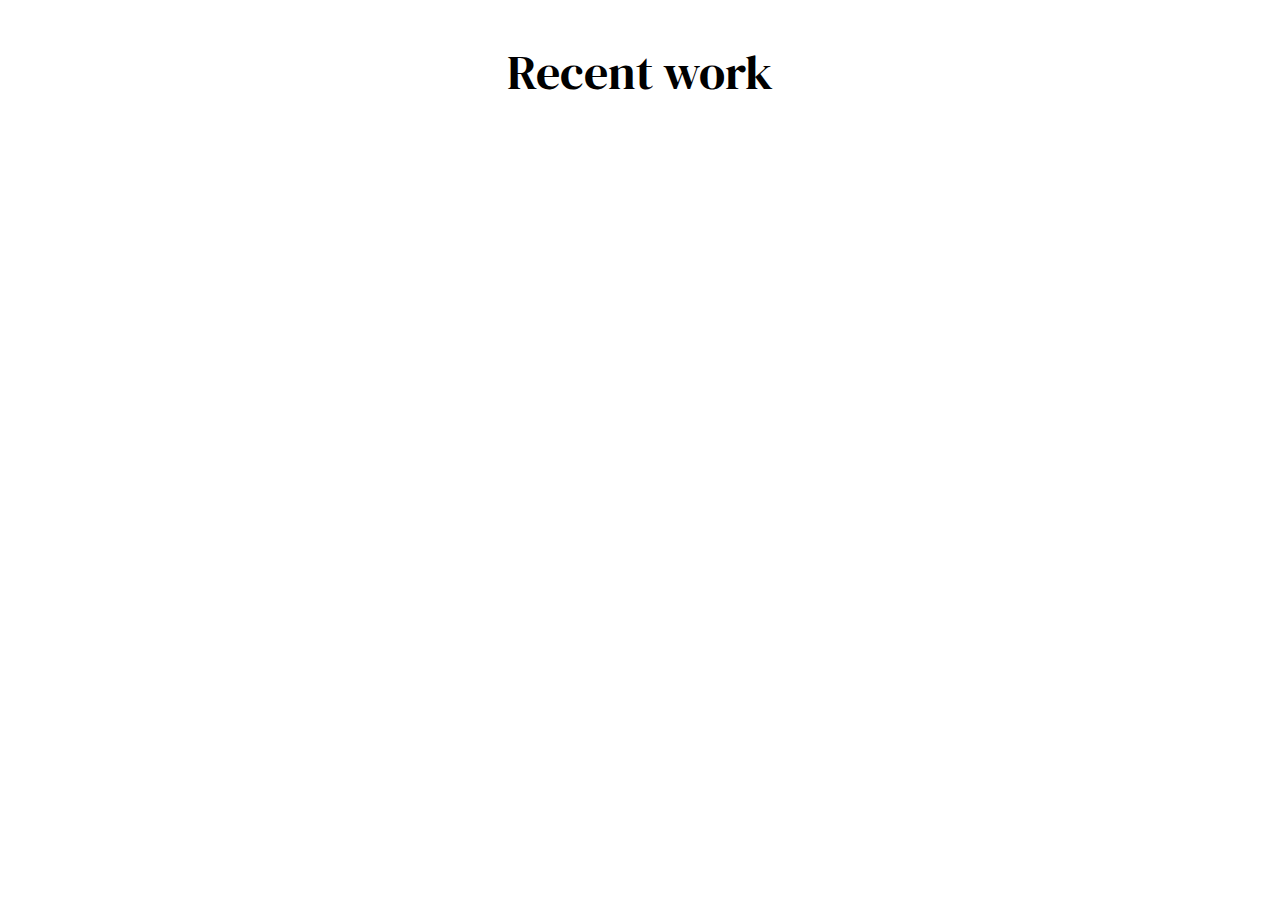
==== index.html @ 565a92c4 "update to navigation" ====
<!DOCTYPE html>
<html lang="en">
    <head>
        <meta charset="UTF-8" />
        <meta http-equiv="X-UA-Compatible" content="IE=edge" />
        <meta name="viewport" content="width=device-width, initial-scale=1.0" />
        <!-- CDN -->
        <link rel="preconnect" href="https://fonts.googleapis.com">
        <link rel="preconnect" href="https://fonts.gstatic.com" crossorigin>
        <link href="https://fonts.googleapis.com/css2?family=DM+Serif+Display&family=Inter:wght@400;600&family=Lora:ital,wght@0,400;0,500;1,400&display=swap" rel="stylesheet">
        <!-- Components -->
        <script src="global/js/scripts-home.js" type="module"></script>
        <!-- Styles -->
        <link href="global/styles/global.css" rel="stylesheet">   
        <title>
            Martin Duggan // Product Designer // Portfolio 2022
        </title>
    </head>
    <body>
        <folio-header></folio-header>
        <main class="folio-home">
            <home-intro class="flex-row flex-row--center"></home-intro>
            <section class="folio-home--recent-work">
                <h2 id="recent-work" 
                    class="folio-home--subtitle mt3">
                        Recent work
                </h2>
                <ul class="folio-home--projects">
                    <li>
                        <home-dcl></home-dcl>
                    </li>
                    <li>
                        <home-webstore></home-webstore>
                    </li>
                    <li>
                        <home-flexlabel></home-flexlabel>
                    </li>
                    <li>
                        <home-dropship></home-dropship>
                    </li>
                    <li>
                        <home-dsm></home-dsm>
                    </li>
                </ul>
            </section>
        </main>
        <folio-footer></folio-footer>
    </body>
</html>
---- global/styles/global.css ----
:root {
  --text-sans: "Inter", sans-serif;
  --text-serif: "Lora", serif;
  --display-serif: "DM Serif Display", serif;
  --text-sans-bold: 600;
  --text-serif-reg: 400;
  --text-serif-med: 500;
  --folio-primary: #B5F100;
  --folio-turq: #20d3c1;
  --folio-turq-light: #00ffe5;
  --folio-turq-rgba: rgba(32, 211, 193, 1);
  --folio-blue: #456bb9;
  --folio-navy: #11214e;
  --color-dcl: #B5F100;
  --color-dcl-accent: #adff8a;
  --color-flexlabel: #20d3c1;
  --color-flexlabel-accent: #00ffe5;
  --color-webstore: #45bee6;
  --color-webstore-accent: #00e2ff;
  --color-dropship: #ffc500;
  --color-dropship-accent: #ffe300;
  --color-dsm: #2a3e5a;
  --color-dsm-accent: #8617e3;
  --color-dsm-text: #ffd3d3;
  --folio-grey__dark01: #000;
  --folio-grey__dark02: #333;
  --folio-grey__dark03: #555;
  --folio-grey__dark04: #777;
  --folio-grey__light01: #999;
  --folio-grey__light02: #BCBCBC;
  --folio-grey__light03: #D4D4D4;
  --folio-grey__light04: #E8E8E8;
  --folio-grey__light05: #F3F3F3;
  --folio-grey__light06: #F6F6F6;
  --folio-tint01: #C4D2CF;
  --folio-tint02: #f3fffe;
  --gradient-resume: linear-gradient(65deg, rgba(232,232,232,1) 42%, rgba(181,241,0,1) 100%);
  --width-minor: 30rem;
  --width-reading: 40rem;
  --width-projects: 60rem;
  --width-resume: 80rem;
  --space0: 0rem;
  --space025: .25rem;
  --space05: .5rem;
  --space075: .75rem;
  --space1: 1rem;
  --space125: 1.25rem;
  --space15: 1.5rem;
  --space175: 1.75rem;
  --space2: 2rem;
  --space225: 2.25rem;
  --space25: 2.5rem;
  --space275: 2.75rem;
  --space3: 3rem;
  --space325: 3.25rem;
  --space35: 3.5rem;
  --space375: 3.75rem;
  --space4: 4rem;
  --space5: 5rem;
  --space6: 6rem;
  --space7: 7rem;
  --space8: 8rem;
  --radius-small: .5rem;
  --radius-mid: 2rem;
  --radius-large: 4rem;
  --transition01: all .3s ease-out;
}

.width-minor {
  max-width: var(--width-minor);
  width: 100%;
}

.width-reading {
  max-width: var(--width-reading);
  width: 100%;
}

.width-projects {
  max-width: var(--width-projects);
  width: 100%;
}

.width-full {
  width: 100%;
}

.size1 {
  font-size: 1rem;
}

.style__normal {
  font-style: normal;
}

.style__bold {
  font-style: bold;
}

.border-light {
  border: 1px solid var(--folio-grey__light06);
}

.flex-row {
  display: flex;
  flex-direction: row;
}

.flex-row--center {
  justify-content: center;
}

.flex-col--center {
  display: flex;
  flex-direction: column;
  align-items: center;
}

.grid {
  display: grid;
}

.grid-cols-1 {
  grid-template-columns: repeat(1, minmax(0, 1fr));
}

.grid-cols-2 {
  grid-template-columns: repeat(2, minmax(0, 1fr));
}

.grid-cols-3 {
  grid-template-columns: repeat(3, minmax(0, 1fr));
}

.grid-cols-4 {
  grid-template-columns: repeat(4, minmax(0, 1fr));
}

.grid-cols-5 {
  grid-template-columns: repeat(5, minmax(0, 1fr));
}

.col-span-1 {
  grid-column: span 1;
}

.col-span-2 {
  grid-column: span 2;
}

.col-span-3 {
  grid-column: span 3;
}

.col-span-4 {
  grid-column: span 4;
}

.col-span-5 {
  grid-column: span 5;
}

.justify-self-auto {
  justify-self: auto;
}

.justify-self-start {
  justify-self: start;
}

.justify-self-end {
  justify-self: end;
}

.justify-self-center {
  justify-self: center;
}

.justify-self-stretch {
  justify-self: stretch;
}

.border-r01 {
  border-radius: var(--radius-small);
}

.lock-scroll {
  overflow: hidden;
}

.no-wrap {
  white-space: nowrap;
}

[aria-hidden=true] {
  display: none;
}

.screen-reader-only {
  clip: rect(1px, 1px, 1px, 1px);
  clip-path: inset(50%);
  height: 1px;
  width: 1px;
  margin: -1px;
  overflow: hidden;
  padding: 0;
  position: absolute;
}

*, *:after, *:before {
  box-sizing: border-box;
}

html {
  -webkit-font-smoothing: antialiased;
  -moz-osx-font-smoothing: grayscale;
}

body {
  padding: 0;
  margin: 0;
}

ul {
  list-style: none;
  padding: 0;
  margin: 0;
}

strong {
  font-weight: 600;
}

figure {
  margin: 0;
}

img {
  width: 100%;
  display: block;
}

iframe {
  border-style: none;
}

button {
  display: flex;
  flex-direction: row;
  justify-content: center;
  align-items: center;
  transition: var(--transition01);
  background-color: transparent;
  border-style: none;
}
button:hover {
  cursor: pointer;
}

/* Track */
/* Handle */
/* Handle on hover */
/*
    ==== selected:
    font-family: 'DM Serif Display', serif; - 1 weight
    font-family: 'Inter', sans-serif; - 400 / 600
    font-family: 'Lora', serif; - ital / 400 / 500  
    ==== explored:
    font-family: 'Arbutus Slab', serif;
    font-family: 'Bree Serif', serif;
    font-family: 'Comfortaa', cursive;
    font-family: 'Commissioner', sans-serif;
    font-family: 'Sarabun', sans-serif;
    font-family: 'Source Serif Pro', serif;
    ==== sizes
    4rem = 64dp
    2rem = 32dp
    1.5rem = 20dp
    1rem = 16dp
    .875rem = 14dp
    .75rem = 12dp
*/
.h1, .home-card--title, .folio-home--subtitle {
  font-family: var(--display-serif);
  font-weight: 400;
  font-size: 4rem;
  line-height: 1.1;
  margin: 0;
}

.h2, .home-card--subtitle {
  font-family: var(--text-sans);
  font-weight: 700;
  font-size: 2rem;
  line-height: 1.3;
}

.h3 {
  font-family: var(--text-sans);
  font-weight: 700;
  font-size: 1.5rem;
  line-height: 1.3;
}

.folio-link {
  color: var(--folio-grey__dark01);
  display: inline-block;
  text-decoration: none;
  position: relative;
}
.folio-link:before {
  position: absolute;
  bottom: -0.1rem;
  left: 0;
  width: 100%;
  height: 1px;
  background-color: var(--folio-grey__light03);
  transition: var(--transition01);
  content: "";
}
.folio-link:hover:before {
  background-color: var(--folio-turq);
}

.folio-link--effect {
  display: inline-block;
  position: relative;
  color: var(--folio-grey__dark01);
  text-decoration: none;
}
.folio-link--effect:before {
  position: absolute;
  left: 0;
  bottom: -0.4rem;
  width: 100%;
  height: 100%;
  background-color: var(--folio-turq);
  transform-origin: bottom;
  transform: scaleY(0.1);
  transition: var(--transition01);
  opacity: 0.5;
  content: "";
}
.folio-link--effect:hover:before {
  opacity: 0.2;
  transform: scaleY(1.5);
}

.folio-caption {
  font-family: var(--text-serif);
  font-size: 0.875rem;
  text-align: center;
}
.folio-caption a {
  color: var(--folio-grey__dark01);
  transition: var(--transition01);
}
.folio-caption a:hover {
  color: var(--folio-turq);
}

.folio-pullquote {
  font-family: var(--text-serif);
  font-style: italic;
  font-size: 1.2rem;
  background-color: var(--folio-tint02);
  padding: 2rem;
  border-left: 1px solid var(--folio-turq);
}
.folio-pullquote__inner {
  margin: 0;
}

@media screen and (max-width: 480px) {
  .h1, .home-card--title, .folio-home--subtitle {
    font-size: 3rem;
  }
}
@media screen and (max-width: 380px) {
  .h2, .home-card--subtitle {
    font-size: 1.5rem;
  }
}
.mt0 {
  margin-top: 0;
}

.mt025 {
  margin-top: var(--space025) !important;
}

.mt05 {
  margin-top: var(--space05) !important;
}

.mt075 {
  margin-top: var(--space075) !important;
}

.mt1 {
  margin-top: var(--space1) !important;
}

.mt125 {
  margin-top: var(--space125) !important;
}

.mt15 {
  margin-top: var(--space15) !important;
}

.mt175 {
  margin-top: var(--space175) !important;
}

.mt2 {
  margin-top: var(--space2) !important;
}

.mt3 {
  margin-top: var(--space3) !important;
}

.mt4 {
  margin-top: var(--space4) !important;
}

.mt5 {
  margin-top: var(--space5) !important;
}

.mt6 {
  margin-top: var(--space6) !important;
}

.mt7 {
  margin-top: var(--space7) !important;
}

.mt8 {
  margin-top: var(--space8) !important;
}

.mb0 {
  margin-bottom: var(--space0) !important;
}

.mb025 {
  margin-bottom: var(--space025) !important;
}

.mb05 {
  margin-bottom: var(--space05) !important;
}

.mb075 {
  margin-bottom: var(--space075) !important;
}

.mb1 {
  margin-bottom: var(--space1) !important;
}

.mb125 {
  margin-bottom: var(--space125) !important;
}

.mb15 {
  margin-bottom: var(--space15) !important;
}

.mb175 {
  margin-bottom: var(--space175) !important;
}

.mb2 {
  margin-bottom: var(--space2) !important;
}

.mb3 {
  margin-bottom: var(--space3) !important;
}

.mb4 {
  margin-bottom: var(--space4) !important;
}

.mb5 {
  margin-bottom: var(--space5) !important;
}

.mb6 {
  margin-bottom: var(--space6) !important;
}

.mb7 {
  margin-bottom: var(--space7) !important;
}

.mb8 {
  margin-bottom: var(--space8) !important;
}

.mr025 {
  margin-right: var(--space025);
}

.mr05 {
  margin-right: var(--space05);
}

.mr075 {
  margin-right: var(--space075);
}

.mr1 {
  margin-right: var(--space1);
}

.mr125 {
  margin-right: var(--space125);
}

.mr15 {
  margin-right: var(--space15);
}

.mr175 {
  margin-right: var(--space175);
}

.mr2 {
  margin-right: var(--space2);
}

.mr3 {
  margin-right: var(--space3);
}

.mr4 {
  margin-right: var(--space4);
}

.mr5 {
  margin-right: var(--space5);
}

.mr6 {
  margin-right: var(--space6);
}

.mr7 {
  margin-right: var(--space7);
}

.mr8 {
  margin-right: var(--space8);
}

.p05 {
  padding: var(--space05);
}

.p1 {
  padding: var(--space1);
}

.p15 {
  padding: var(--space15);
}

.p2 {
  padding: var(--space2);
}

.color-primary__text {
  color: var(--folio-primary);
}

.color-turq__text {
  color: var(--folio-turq);
}

.color-turq-light__text {
  color: var(--folio-turq-light);
}

.color-grey__dark01 {
  color: var(--folio-grey__dark01);
}

.color-grey__dark02 {
  color: var(--folio-grey__dark02);
}

.color-grey__dark03 {
  color: var(--folio-grey__dark03);
}

.color-grey__dark04 {
  color: var(--folio-grey__dark04);
}

.color-grey__light01 {
  color: var(--folio-grey__light01);
}

.color-grey__light02 {
  color: var(--folio-grey__light02);
}

.color-grey__light03 {
  color: var(--folio-grey__light03);
}

.color-grey__light04 {
  color: var(--folio-grey__light04);
}

.color-grey__light05 {
  color: var(--folio-grey__light05);
}

.color-grey__light06 {
  color: var(--folio-grey__light06);
}

.back-tint01 {
  background-color: var(--folio-tint01);
}

.back-grey__light01 {
  background-color: var(--folio-grey__light01);
}

.back-grey__light02 {
  background-color: var(--folio-grey__light02);
}

.back-grey__light03 {
  background-color: var(--folio-grey__light03);
}

.back-grey__light04 {
  background-color: var(--folio-grey__light04);
}

.back-grey__light05 {
  background-color: var(--folio-grey__light05);
}

.back-grey__light06 {
  background-color: var(--folio-grey__light06);
}

.folio-header, .folio-footer {
  font-family: var(--text-sans);
  padding: 1rem 8rem;
}

.folio-header--link {
  width: 10rem;
  height: 4rem;
}
.folio-header--link:hover .md-logotype {
  fill: var(--folio-turq-light);
}

.md-logotype {
  fill: var(--folio-turq);
  transition: var(--transition01);
}

.folio-footer {
  padding: 1rem;
  position: relative;
}

.folio-nav {
  display: flex;
  flex-direction: row;
  justify-content: center;
  align-items: center;
  width: 100%;
}
.folio-nav__list {
  display: flex;
  flex-direction: row;
  list-style: none;
  padding: 0;
  margin: 0;
}
.folio-nav__item {
  margin: 0 0.75rem;
}
.folio-nav__item .has-icon {
  padding-right: 1.25rem;
}
.folio-nav__icon {
  fill: var(--folio-grey__light01);
  height: 1rem;
  width: 1rem;
  margin-left: 0.25rem;
  position: absolute;
  right: 0;
  top: center;
}

.folio-nav__link {
  color: var(--folio-grey__dark01);
  font-size: 0.875rem;
  font-weight: var(--text-sans-bold);
  text-transform: uppercase;
  text-decoration: none;
  letter-spacing: 0.05rem;
  line-height: 1;
  padding: 0.5rem 0;
  display: flex;
  flex-direction: row;
  align-items: center;
  position: relative;
}
.folio-nav__link:before {
  position: absolute;
  bottom: 0;
  left: 0;
  width: 100%;
  height: 0.25rem;
  background-color: var(--folio-turq);
  transform: scaleX(0);
  transform-origin: left;
  transition: var(--transition01);
  content: "";
}
.folio-nav__link:hover:before {
  transform: scaleX(1);
}

.folio-sm--item {
  display: flex;
  flex-direction: column;
  align-items: center;
  justify-content: center;
}
.folio-sm--links {
  display: flex;
  flex-direction: row;
}
.folio-sm--link {
  display: flex;
  margin-left: 1.5rem;
}
.folio-sm--link_icon {
  display: flex;
  height: 1.5rem;
  width: 1.5rem;
  fill: var(--folio-grey__light02);
  transition: var(--transition01);
}
.folio-sm--link_icon:hover {
  fill: var(--folio-turq);
}

.folio-nav--button {
  display: none;
  width: 4rem;
  height: 4rem;
}

.folio-nav--bars {
  cursor: pointer;
  -webkit-tap-highlight-color: transparent;
  transition: transform 400ms;
  -moz-user-select: none;
  -webkit-user-select: none;
  -ms-user-select: none;
  user-select: none;
}
.folio-nav--bars .line {
  fill: none;
  transition: stroke-dasharray 400ms, stroke-dashoffset 400ms;
  stroke: var(--folio-turq);
  stroke-width: 5.5;
  stroke-linecap: round;
}
.folio-nav--bars .top {
  stroke-dasharray: 40 139;
}
.folio-nav--bars .bottom {
  stroke-dasharray: 40 180;
}
.folio-nav--bars.active .top {
  stroke-dashoffset: -98px;
}
.folio-nav--bars.active .bottom {
  stroke-dashoffset: -138px;
}
.folio-nav--bars.active {
  transform: rotate(45deg);
}

.btn-scroll {
  display: flex;
  flex-direction: row;
  align-items: center;
  font-size: 0.875rem;
  font-weight: var(--text-sans-bold);
  text-decoration: none;
  color: --folio-grey__dark01;
  transition: var(--transition01);
}
.btn-scroll--icon {
  height: 1.25rem;
  margin-left: 0.5rem;
  transition: var(--transition01);
}
.btn-scroll:hover {
  color: var(--folio-turq);
}
.btn-scroll:hover .btn-scroll--icon {
  fill: var(--folio-turq);
}

@media screen and (max-width: 1080px) {
  .folio-header, .folio-footer {
    padding-left: 4rem;
    padding-right: 4rem;
  }
}
@media screen and (max-width: 780px) {
  .folio-header, .folio-footer {
    justify-content: space-between;
  }

  .folio-nav,
.folio-sm--links {
    display: none;
  }

  .folio-nav--button {
    display: flex;
  }

  .btn-scroll {
    width: 100%;
    justify-content: center;
  }
}
@media screen and (max-width: 660px) {
  .folio-header, .folio-footer {
    padding-left: 2rem;
    padding-right: 2rem;
  }
}
@media screen and (max-width: 520px) {
  .folio-header--link {
    width: 6rem;
    height: 3rem;
  }

  .folio-nav--button {
    height: 3rem;
  }
}
header-video {
  width: 100%;
}

.header-video {
  display: flex;
  justify-content: center;
  align-items: center;
  width: 100%;
  height: 20rem;
  overflow: hidden;
  padding: 0;
  margin: 0;
  background-color: var(--folio-turq);
}

.header-video__content {
  width: 100%;
  margin: -10rem 0;
  opacity: 0.4;
}

.folio-content {
  display: flex;
  flex-direction: column;
  align-items: center;
}

.folio-project__tag, .h3-content_section {
  font-family: var(--text-sans);
  font-size: 0.875rem;
  font-weight: 600;
  text-transform: uppercase;
  letter-spacing: 0.1rem;
  display: flex;
  justify-content: flex-start;
}

.folio-content__text {
  width: 100%;
  max-width: var(--width-reading);
  font-family: var(--text-sans);
  font-weight: 400;
  font-size: 1rem;
  line-height: 1.5;
}

.folio-content__figma {
  width: var(--width-projects);
}
.folio-content__figma iframe {
  width: 100%;
  height: 30rem;
  background-color: var(--color-grey__light05);
  border-radius: 0.5rem;
}

.h3-content_section {
  position: relative;
}
.h3-content_section:before {
  position: absolute;
  top: 0.5rem;
  left: -2.5rem;
  width: 2rem;
  height: 0.3rem;
  background-color: var(--folio-primary);
  content: "";
}

.folio-grid {
  width: var(--width-projects);
  display: grid;
  grid-template-rows: auto;
  gap: 1rem;
}
.folio-grid--2col {
  grid-template-columns: 1fr 1fr;
}
.folio-grid--3col {
  grid-template-columns: 1fr 1fr 1fr;
}
.folio-grid span {
  border-radius: var(--radius-small);
  overflow: hidden;
}

.btn-primary, .btn-primary--link {
  font-family: var(--text-sans);
  font-size: 0.875rem;
  font-weight: 600;
  border: 1px solid var(--folio-grey__light04);
  border-radius: var(--radius-small);
  padding: 1rem;
}
.btn-primary .icon-figma, .btn-primary--link .icon-figma {
  height: 1.5rem;
  width: 1.5rem;
  margin-right: 0.5rem;
}
.btn-primary:hover, .btn-primary--link:hover {
  border-color: var(--folio-turq);
  background-color: var(--folio-tint02);
}
.btn-primary--group {
  display: grid;
  grid-template-columns: 1fr 1fr;
  gap: 1rem;
}
.btn-primary .icon-external, .btn-primary--link .icon-external {
  height: 1rem;
  width: 2rem;
  padding-left: 1rem;
}

.btn-primary--link {
  color: var(--folio-grey__dark01);
  display: flex;
  flex-direction: row;
  justify-content: center;
  align-items: center;
  transition: var(--transition01);
  text-decoration: none;
}

.folio-mobile__device {
  display: flex;
  width: 20rem;
  height: 40rem;
  overflow: hidden;
  padding: 2rem;
  border-radius: 2rem;
  background-color: var(--folio-grey__light06);
  box-shadow: 0px 0px 8px 0px rgba(0, 0, 0, 0.16);
}
.folio-mobile__device span {
  display: block;
  width: 100%;
  height: 100%;
  overflow-y: scroll;
  cursor: url("https://folio22.s3.amazonaws.com/folio-cursor-scroll.png"), move;
}

.dcl-brands {
  display: grid;
  grid-template-columns: repeat(3, 33%);
  gap: 1rem;
}
.dcl-brands span {
  display: flex;
  flex-direction: column;
  align-items: center;
  justify-content: center;
  padding: 1rem;
  border: 1px solid var(--folio-grey__light05);
}
.dcl-brands .brand-amazon {
  height: 2rem;
  width: 6rem;
}
.dcl-brands .brand-instagram {
  height: 3rem;
  width: 4rem;
}
.dcl-brands .brand-facebook {
  height: 3rem;
  width: 4rem;
}
.dcl-brands .brand-tiktok {
  height: 3rem;
  width: 4rem;
}
.dcl-brands .brand-youtube {
  height: 3rem;
  width: 4rem;
}
.dcl-brands .brand-ebay {
  height: 2rem;
  width: 6rem;
}

.webstore-stats {
  display: grid;
  grid-template-columns: 1fr 1fr;
  grid-gap: 1rem;
}

.webstore-stats-item {
  display: flex;
  flex-direction: row;
  justify-content: space-between;
  align-items: center;
  border-radius: 1rem;
  padding: 2rem;
}
.webstore-stats-item .text, .webstore-stats-item .text-half {
  width: 65%;
  font-family: var(--text-sans);
  font-size: 1.5rem;
  font-weight: var(--text-sans-bold);
  color: #fff;
  line-height: 1.2;
}
.webstore-stats-item .icon, .webstore-stats-item .icon-half {
  width: 30%;
  padding-left: 5%;
  fill: #fff;
  font-family: var(--display-serif);
  font-size: 3rem;
  color: #fff;
}
.webstore-stats-item .text-half {
  width: 50%;
}
.webstore-stats-item .icon-half {
  width: 50%;
}

@media screen and (max-width: 1080px) {
  .folio-grid,
.folio-content__figma {
    width: calc(100% - 2rem);
  }
}
@media screen and (max-width: 860px) {
  .folio-content__text {
    width: calc(100% - 4rem);
  }
}
@media screen and (max-width: 760px) {
  .folio-grid--2col {
    display: flex;
    flex-direction: column;
    align-items: center;
  }

  button[data-figma] {
    display: none;
  }
}
@media screen and (max-width: 560px) {
  .dcl-brands {
    grid-template-columns: 1fr 1fr;
    gap: 0.5rem;
  }
}
.folio-modal {
  overflow: hidden;
  display: flex;
  background-color: #fff;
  position: fixed;
  top: 4rem;
  left: 4rem;
  z-index: 100;
  width: calc(100vw - 8rem);
  height: calc(100vh - 8rem);
  border-radius: var(--radius-small);
}
.folio-modal--screen {
  display: flex;
  flex-direction: row;
  justify-content: flex-end;
  background-color: var(--folio-turq);
  opacity: 0.5;
  position: fixed;
  top: 0;
  left: 0;
  z-index: 1;
  width: calc(100vw - 4rem);
  height: calc(100vh - 2rem);
  padding: 2rem 4rem 0 0;
  transition: var(--transition01);
}
.folio-modal--screen:hover {
  cursor: pointer;
  opacity: 0.75;
}
.folio-modal--close__button {
  background-color: transparent;
}
.folio-modal--close__icon {
  fill: #fff;
  height: 2rem;
  width: 2rem;
}
.folio-modal--iframe {
  width: 100%;
}

.spinner-container {
  width: 10rem;
  height: 10rem;
  position: absolute;
  top: 50%;
  left: 50%;
  transform: translate(-50%, -50%);
  flex-direction: column;
  align-items: center;
  justify-content: center;
  background-color: rgba(32, 211, 193, 0.2);
  border-radius: var(--radius-small);
}
.spinner-container[aria-hidden=false] {
  display: flex;
}

.spinner {
  width: 48px;
  height: 48px;
  display: inline-block;
  position: relative;
  transform: rotate(45deg);
}

.spinner::before {
  content: "";
  width: 24px;
  height: 24px;
  position: absolute;
  left: 0;
  top: -24px;
  -webkit-animation: ani-spinner-trail 4s ease infinite;
  animation: ani-spinner-trail 4s ease infinite;
}

.spinner::after {
  content: "";
  position: absolute;
  left: 0;
  top: 0;
  width: 24px;
  height: 24px;
  background-color: var(--folio-turq);
  -webkit-animation: ani-spinner-box 2s ease infinite;
  animation: ani-spinner-box 2s ease infinite;
}

.spinner-caption {
  font-family: var(--text-sans);
  font-size: 0.75rem;
  margin-top: 1rem;
}

@-webkit-keyframes ani-spinner-box {
  0% {
    transform: translate(0, 0) rotateX(0) rotateY(0);
  }
  25% {
    transform: translate(100%, 0) rotateX(0) rotateY(180deg);
  }
  50% {
    transform: translate(100%, 100%) rotateX(-180deg) rotateY(180deg);
  }
  75% {
    transform: translate(0, 100%) rotateX(-180deg) rotateY(360deg);
  }
  100% {
    transform: translate(0, 0) rotateX(0) rotateY(360deg);
  }
}
@keyframes ani-spinner-box {
  0% {
    transform: translate(0, 0) rotateX(0) rotateY(0);
  }
  25% {
    transform: translate(100%, 0) rotateX(0) rotateY(180deg);
  }
  50% {
    transform: translate(100%, 100%) rotateX(-180deg) rotateY(180deg);
  }
  75% {
    transform: translate(0, 100%) rotateX(-180deg) rotateY(360deg);
  }
  100% {
    transform: translate(0, 0) rotateX(0) rotateY(360deg);
  }
}
@-webkit-keyframes ani-spinner-trail {
  0% {
    box-shadow: 0 24px rgba(255, 255, 255, 0), 24px 24px rgba(255, 255, 255, 0), 24px 48px rgba(255, 255, 255, 0), 0px 48px rgba(255, 255, 255, 0);
  }
  12% {
    box-shadow: 0 24px white, 24px 24px rgba(255, 255, 255, 0), 24px 48px rgba(255, 255, 255, 0), 0px 48px rgba(255, 255, 255, 0);
  }
  25% {
    box-shadow: 0 24px white, 24px 24px white, 24px 48px rgba(255, 255, 255, 0), 0px 48px rgba(255, 255, 255, 0);
  }
  37% {
    box-shadow: 0 24px white, 24px 24px white, 24px 48px white, 0px 48px rgba(255, 255, 255, 0);
  }
  50% {
    box-shadow: 0 24px white, 24px 24px white, 24px 48px white, 0px 48px white;
  }
  62% {
    box-shadow: 0 24px rgba(255, 255, 255, 0), 24px 24px white, 24px 48px white, 0px 48px white;
  }
  75% {
    box-shadow: 0 24px rgba(255, 255, 255, 0), 24px 24px rgba(255, 255, 255, 0), 24px 48px white, 0px 48px white;
  }
  87% {
    box-shadow: 0 24px rgba(255, 255, 255, 0), 24px 24px rgba(255, 255, 255, 0), 24px 48px rgba(255, 255, 255, 0), 0px 48px white;
  }
  100% {
    box-shadow: 0 24px rgba(255, 255, 255, 0), 24px 24px rgba(255, 255, 255, 0), 24px 48px rgba(255, 255, 255, 0), 0px 48px rgba(255, 255, 255, 0);
  }
}
@keyframes ani-spinner-trail {
  0% {
    box-shadow: 0 24px rgba(255, 255, 255, 0), 24px 24px rgba(255, 255, 255, 0), 24px 48px rgba(255, 255, 255, 0), 0px 48px rgba(255, 255, 255, 0);
  }
  12% {
    box-shadow: 0 24px white, 24px 24px rgba(255, 255, 255, 0), 24px 48px rgba(255, 255, 255, 0), 0px 48px rgba(255, 255, 255, 0);
  }
  25% {
    box-shadow: 0 24px white, 24px 24px white, 24px 48px rgba(255, 255, 255, 0), 0px 48px rgba(255, 255, 255, 0);
  }
  37% {
    box-shadow: 0 24px white, 24px 24px white, 24px 48px white, 0px 48px rgba(255, 255, 255, 0);
  }
  50% {
    box-shadow: 0 24px white, 24px 24px white, 24px 48px white, 0px 48px white;
  }
  62% {
    box-shadow: 0 24px rgba(255, 255, 255, 0), 24px 24px white, 24px 48px white, 0px 48px white;
  }
  75% {
    box-shadow: 0 24px rgba(255, 255, 255, 0), 24px 24px rgba(255, 255, 255, 0), 24px 48px white, 0px 48px white;
  }
  87% {
    box-shadow: 0 24px rgba(255, 255, 255, 0), 24px 24px rgba(255, 255, 255, 0), 24px 48px rgba(255, 255, 255, 0), 0px 48px white;
  }
  100% {
    box-shadow: 0 24px rgba(255, 255, 255, 0), 24px 24px rgba(255, 255, 255, 0), 24px 48px rgba(255, 255, 255, 0), 0px 48px rgba(255, 255, 255, 0);
  }
}
.folio-home {
  width: 100vw;
  display: flex;
  flex-direction: column;
  justify-content: center;
  align-items: center;
}
.folio-home--intro {
  display: grid;
  grid-template-columns: repeat(12, 1fr);
  grid-template-rows: 1fr 1fr;
  column-gap: 1rem;
  row-gap: 0;
  width: calc(100% - 8rem);
  min-height: 80vh;
  padding: 6rem;
  border-radius: var(--radius-large);
  background-color: var(--folio-grey__light06);
}
.folio-home--title, .folio-profile--title {
  grid-column-start: 1;
  grid-column-end: 6;
  align-self: end;
  font-size: 4rem;
  color: var(--folio-primary);
  font-family: var(--display-serif);
  font-weight: 400;
  line-height: 1;
  margin: 0;
}
.folio-home--subtitle {
  font-size: 3rem;
  line-height: 1;
  text-align: center;
}
.folio-home--text {
  grid-column-start: 1;
  grid-column-end: 6;
  align-self: center;
  font-family: var(--text-sans);
  line-height: 1.8;
}
.folio-home--illus {
  grid-column-start: 7;
  grid-column-end: 13;
  grid-row-start: 1;
  grid-row-end: 3;
  align-self: stretch;
  height: 100%;
  width: 100%;
}
.folio-home--recent-work {
  width: 100%;
  max-width: var(--width-projects);
}

.illus-double-diamond {
  fill: var(--folio-turq);
  width: 100%;
  height: 100%;
}

.home-card {
  overflow: hidden;
  display: grid;
  grid-template-columns: 1fr 1fr;
  column-gap: 2rem;
  height: 30rem;
  margin-top: 2rem;
  border-radius: 2em;
}
.home-card--content {
  align-self: center;
  padding-left: 4rem;
}
.home-card--title {
  font-size: 3rem;
}
.home-card--subtitle {
  font-size: 1.25rem;
}
.home-card--btn {
  overflow: hidden;
  z-index: 1;
  display: flex;
  flex-direction: column;
  align-items: center;
  justify-content: center;
  height: 3rem;
  max-width: 18rem;
  font-family: var(--text-sans);
  font-size: 0.875rem;
  font-weight: var(--text-sans-bold);
  color: var(--folio-grey__dark01);
  line-height: 1;
  text-decoration: none;
  border: 1px solid #fff;
  border-radius: var(--radius-small);
  transition: var(--transition01);
  position: relative;
}
.home-card--btn:after {
  position: absolute;
  width: 0;
  height: 100%;
  top: 0;
  right: 0;
  z-index: -1;
  transition: var(--transition01);
  content: "";
}
.home-card--btn:hover:after {
  left: 0;
  width: 100%;
}

.home-card--btn.dcl:after {
  background-color: var(--color-dcl-accent);
}
.home-card--btn.flexlabel:after {
  background-color: var(--color-flexlabel-accent);
}
.home-card--btn.webstore:after {
  background-color: var(--color-webstore-accent);
}
.home-card--btn.dropship:after {
  background-color: var(--color-dropship-accent);
}
.home-card--btn.dsm {
  color: var(--color-dsm-text);
}
.home-card--btn.dsm:after {
  background-color: var(--color-dsm-accent);
}

.card-dcl {
  background-color: var(--color-dcl);
}
.card-dcl--illus {
  display: flex;
  justify-content: flex-end;
  height: 30rem;
  position: relative;
}
.card-dcl--video {
  opacity: 0.5;
}
.card-dcl--thumb {
  overflow: hidden;
  position: absolute;
  top: 8rem;
  left: 0;
  z-index: 10;
  width: 25rem;
  box-shadow: 0 0 1rem rgba(0, 0, 0, 0.1);
  border-radius: var(--radius-small);
}

.card-flexlabel {
  background-color: var(--color-flexlabel);
}
.card-flexlabel--illus {
  display: flex;
  justify-content: center;
  align-items: center;
}
.card-flexlabel--grid {
  display: grid;
  grid-template-columns: 1fr 1fr;
  grid-template-rows: 1fr 1fr 1fr;
  gap: 1rem;
}
.card-flexlabel--thumb {
  overflow: hidden;
  display: flex;
  justify-content: center;
  align-items: center;
  height: 8rem;
  width: 8rem;
  background-color: rgba(0, 0, 0, 0.2);
  border-radius: var(--radius-small);
}
.card-flexlabel--logo {
  max-height: 3rem;
  max-width: 4rem;
  fill: var(--color-flexlabel);
}

.card-webstore {
  background-color: var(--color-webstore);
}
.card-webstore--illus {
  overflow: hidden;
  display: flex;
  align-items: center;
}
.card-webstore--image {
  height: 100%;
  width: auto;
  opacity: 0.6;
  filter: saturate(0%);
  transition: var(--transition01);
}
.card-webstore--image:hover {
  opacity: 1;
  filter: saturate(100%);
}

.card-dropship {
  background-color: var(--color-dropship);
}
.card-dropship--illus {
  display: flex;
  justify-content: center;
  align-items: center;
}
.card-dropship--svg {
  width: 95%;
  height: 95%;
  fill: #fff;
}

.card-dsm {
  color: var(--color-dsm-text);
  background-color: var(--color-dsm);
}
.card-dsm--illus {
  display: flex;
  justify-content: center;
  align-items: center;
}
.card-dsm--svg {
  width: 80%;
  height: 80%;
  fill: var(--color-dsm-text);
}

[data-published=false] .home-card--btn:hover {
  cursor: not-allowed;
}

@media screen and (max-width: 1600px) {
  .folio-home--title, .folio-profile--title {
    grid-column-end: 9;
    align-self: center;
  }
  .folio-home--text {
    grid-column-start: 1;
    grid-column-end: 6;
    align-self: center;
  }
  .folio-home--illus {
    grid-column-start: 6;
    grid-column-end: 13;
    grid-row-start: 2;
  }
}
@media screen and (max-width: 1400px) {
  .folio-home--title, .folio-profile--title {
    grid-column-end: 13;
  }
}
@media screen and (max-width: 1080px) {
  .folio-home--intro {
    display: flex;
    flex-direction: column;
    padding: 4rem;
    border-radius: var(--radius-mid);
  }
}
@media screen and (max-width: 1080px) {
  .folio-home--intro, .folio-home--recent-work {
    width: calc(100% - 4rem);
  }
  .folio-home--title, .folio-profile--title {
    margin-bottom: 4rem;
  }
  .folio-home--text {
    margin-bottom: 2rem;
  }
  .folio-home--illus {
    height: 20rem;
  }
}
@media screen and (max-width: 660px) {
  .folio-home--intro, .folio-home--recent-work {
    width: calc(100% - 2rem);
  }
  .folio-home--title, .folio-profile--title {
    font-size: 3rem;
  }
  .folio-home--illus {
    height: 20rem;
  }

  .home-card {
    display: flex;
    flex-direction: column;
    height: auto;
  }
  .home-card--content {
    padding: 4rem;
  }
  .home-card figure {
    display: none;
  }
}
@media screen and (max-width: 520px) {
  .folio-home--intro {
    padding: 4rem 2rem;
  }
  .folio-home--title, .folio-profile--title {
    font-size: 2.5rem;
  }
}
@media screen and (max-width: 420px) {
  .home-card--content {
    padding: 4rem 2rem;
  }
  .home-card.card-dropship .home-card--title {
    font-size: 2.5rem;
  }
}
.cv-container {
  display: flex;
  flex-direction: column;
  justify-content: center;
  width: 100%;
  padding: 2rem 4rem;
}

.cv-layout {
  overflow: hidden;
  border: 1px solid var(--folio-grey__light04);
  border-radius: var(--radius-mid);
  display: flex;
  flex-direction: column;
  justify-content: center;
  align-items: center;
}

.cv-header {
  width: 100%;
  display: flex;
  flex-direction: row;
  justify-content: center;
  border-bottom: 1px solid var(--folio-grey__light04);
  background-color: var(--folio-tint02);
}
.cv-header--title {
  width: calc(100% - 20rem);
  padding-left: 20rem;
  font-family: var(--display-serif);
  font-weight: var(--text-serif-reg);
  color: var(--folio-turq);
  display: flex;
  flex-direction: column;
  align-items: center;
}
.cv-header--title .tag {
  font-family: var(--text-sans);
  font-weight: var(--text-sans-bold);
  color: var(--folio-turq);
  font-size: 0.875rem;
  letter-spacing: 0.25rem;
  text-transform: uppercase;
}
.cv-header--title .name {
  color: var(--folio-grey__dark01);
  font-size: 2.2rem;
  line-height: 1;
  margin-top: 0.5rem;
  margin-bottom: 1rem;
}
.cv-header--download {
  width: 20rem;
  font-family: var(--text-sans);
  font-weight: var(--text-sans-bold);
  font-size: 0.875rem;
  color: var(--folio-turq);
  display: flex;
  flex-direction: column;
  justify-content: center;
  align-items: center;
  text-decoration: none;
  border-left: 1px solid var(--folio-grey__light04);
  transition: var(--transition01);
}
.cv-header--download .icon, .cv-header--download .webstore-stats-item .icon-half, .webstore-stats-item .cv-header--download .icon-half {
  fill: var(--folio-turq);
  height: 2rem;
  margin-bottom: 1rem;
  transition: var(--transition01);
}
.cv-header--download:hover {
  color: var(--folio-grey__dark01);
  background-color: var(--folio-primary);
}
.cv-header--download:hover .icon, .cv-header--download:hover .webstore-stats-item .icon-half, .webstore-stats-item .cv-header--download:hover .icon-half {
  fill: var(--folio-grey__dark01);
}

.cv-content {
  max-width: var(--width-resume);
  font-family: var(--text-sans);
  font-weight: var(--text-serif-reg);
  display: flex;
  flex-direction: row;
  width: 100%;
  padding: 3rem 10rem 0 10rem;
}

.cv-title {
  font-family: var(--display-serif);
  font-weight: var(--text-serif-reg);
  font-size: 2rem;
  color: var(--folio-grey__dark01);
  margin-top: 0;
}

.cv-experience {
  width: 70%;
  padding-right: 8rem;
  position: relative;
}
.cv-experience:before {
  position: absolute;
  top: 80px;
  bottom: 0;
  left: -20px;
  width: 1px;
  background-color: var(--folio-primary);
  content: "";
}

.cv-experience--card {
  padding-bottom: 4rem;
}

.cv-description p {
  font-size: 1.4rem;
  margin: 0 0 0.8rem 0;
}

.cv-skills {
  width: 30%;
}

.cv-job--title {
  font-weight: var(--text-sans-bold);
  font-size: 1rem;
  margin: 0;
  position: relative;
}
.cv-job--title .dates {
  font-size: 1rem;
  color: var(--folio-turq);
  min-width: 100px;
  text-align: right;
  position: absolute;
  left: -140px;
  top: 0;
  display: block;
}
.cv-job--title .dates:before {
  position: absolute;
  top: 7px;
  right: -24px;
  width: 8px;
  height: 8px;
  background-color: var(--folio-primary);
  border-radius: 50%;
  content: "";
}
.cv-job--title .icon, .cv-job--title .webstore-stats-item .icon-half, .webstore-stats-item .cv-job--title .icon-half {
  height: 1rem;
  fill: var(--folio-turq);
  margin-right: 0.2rem;
}
.cv-job--title .location {
  color: var(--folio-grey__light01);
  font-weight: var(--text-serif-reg);
  padding-left: 1rem;
}

.cv-section--title {
  color: var(--folio-turq);
  font-size: 0.75rem;
  text-transform: uppercase;
  letter-spacing: 0.1rem;
  margin: 0;
}
.cv-section--title strong {
  color: var(--folio-grey__dark01);
  font-size: 1rem;
  font-weight: var(--text-sans-bold);
  text-transform: none;
  letter-spacing: 0;
  display: block;
}

.cv-text {
  font-size: 0.875rem;
  line-height: 1.6;
  margin: 0;
}

.cv-list {
  font-size: 0.875rem;
  margin-top: 0.5em;
  list-style: none;
  padding: 0;
}
.cv-list .item {
  line-height: 1.4;
  padding-left: 1rem;
  margin-bottom: 0.8rem;
  position: relative;
}
.cv-list .item:before {
  display: none;
}
.cv-list .icon, .cv-list .webstore-stats-item .icon-half, .webstore-stats-item .cv-list .icon-half {
  fill: var(--folio-primary);
  position: absolute;
  top: 0.2rem;
  left: 0;
  height: 0.75rem;
}

.cv-logo-college {
  display: flex;
  width: 6rem;
  height: auto;
}

/*--------------------------
RESPONSIVE
--------------------------*/
@media only screen and (max-width: 1400px) {
  .cv-content {
    padding-right: 4rem;
  }
}
@media only screen and (max-width: 1200px) {
  .cv-container {
    padding-left: 2rem;
    padding-right: 2rem;
  }

  .cv-header--title {
    padding-left: 0;
  }

  .cv-experience {
    padding-right: 4rem;
  }
}
@media only screen and (max-width: 860px) {
  .cv-content {
    flex-direction: column;
  }

  .cv-experience {
    width: 100%;
    padding-right: 0;
  }

  .cv-skills {
    width: 100%;
    margin: 4rem 0;
  }
}
@media only screen and (max-width: 740px) {
  .cv-header--title {
    width: calc(100% - 10rem);
  }

  .cv-header--download {
    width: 10rem;
  }
}
@media only screen and (max-width: 620px) {
  .cv-layout {
    flex-direction: column;
  }

  .cv-experience {
    width: 100%;
    padding-right: 0;
  }

  .cv-quals {
    width: 100%;
  }

  .cv-subtitle .location {
    font-size: 1.2rem;
    padding-left: 1.2rem;
    margin-left: 0;
  }
}
@media only screen and (max-width: 560px) {
  .cv-container {
    padding: 1rem;
  }

  .cv-header--title {
    width: 100%;
  }

  .cv-header--download {
    display: none;
  }

  .cv-content {
    padding: 4rem 2rem;
  }

  .cv-experience:before {
    display: none;
  }

  .cv-job--title .dates {
    display: flex;
    position: relative;
    left: 0;
    font-size: 0.75rem;
    margin-bottom: 0.5rem;
  }
  .cv-job--title .dates:before {
    top: 4px;
    right: auto;
    left: -2rem;
    width: 1rem;
    height: 0.25rem;
    border-radius: 0;
  }
}
.folio-profile {
  font-family: var(--text-sans);
  display: flex;
  flex-direction: column;
  padding-left: 4rem;
  padding-right: 4rem;
}

.folio-profile--layout {
  display: grid;
  grid-template-columns: repeat(12, 1fr);
  justify-content: start;
  width: 100%;
  padding-top: 6rem;
  padding-bottom: 6rem;
  border-radius: var(--radius-large);
  background-color: var(--folio-grey__light06);
}

profile-about {
  grid-column-start: span 6;
  display: flex;
  flex-direction: column;
  justify-content: start;
  align-items: start;
}

profile-gallery {
  grid-column-start: span 6;
}

.folio-profile--content {
  display: grid;
  grid-template-columns: repeat(12, 1fr);
  gap: 2rem;
}

.folio-profile--title {
  grid-column-start: 2;
  grid-column-end: 12;
  grid-row-start: 1;
}

.folio-profile--text {
  grid-column-start: 5;
  grid-column-end: 12;
  grid-template-rows: 1fr 1fr;
  font-family: var(--text-sans);
  line-height: 1.8;
}
.folio-profile--text .h3 {
  color: var(--folio-turq);
}

.folio-profile--pic {
  grid-column-start: 1;
  grid-column-end: 5;
  grid-row-start: 2;
}
.folio-profile--pic figcaption {
  font-family: var(--text-serif);
  font-size: 0.875rem;
  line-height: 1.4;
  padding: 0.5rem 0 0 2rem;
}

.folio-profile--gallery {
  display: flex;
  flex-direction: column;
}

.profile-travel--photos {
  display: grid;
  grid-template-columns: repeat(5, 1fr);
  grid-template-rows: repeat(5, 1fr);
  align-self: start;
  gap: 0.5rem;
}
.profile-travel--photos .folio-caption {
  grid-column-start: 2;
  grid-column-end: 5;
  padding-left: 1rem;
  padding-right: 1rem;
}

@media screen and (max-width: 1800px) {
  profile-about {
    grid-column-start: span 7;
  }

  profile-gallery {
    grid-column-start: span 5;
  }

  .profile-travel--photos {
    grid-template-columns: repeat(4, 1fr);
    grid-template-rows: auto;
  }
  .profile-travel--photos .folio-caption {
    grid-column-start: 1;
    grid-column-end: 5;
  }
}
@media screen and (max-width: 1400px) {
  .profile-travel--photos {
    grid-template-columns: repeat(3, 1fr);
  }
  .profile-travel--photos .folio-caption {
    grid-column-start: 1;
    grid-column-end: 4;
  }
}
@media screen and (max-width: 1200px) {
  profile-about {
    grid-column-start: span 12;
  }

  profile-gallery {
    grid-column-start: span 12;
  }

  .profile-travel--photos {
    grid-template-columns: repeat(5, 1fr);
  }
  .profile-travel--photos .folio-caption {
    grid-column-start: 1;
    grid-column-end: 6;
  }
}
@media screen and (max-width: 1200px) {
  .folio-profile {
    padding-left: 2rem;
    padding-right: 2rem;
  }
}
@media screen and (max-width: 720px) {
  .folio-profile--content {
    display: flex;
    flex-direction: column;
    align-items: flex-start;
    justify-content: flex-start;
    padding-left: 4rem;
    padding-right: 4rem;
    gap: 0;
  }

  .folio-profile--title {
    align-self: start;
    margin-bottom: 3rem;
  }

  .folio-profile--pic figcaption {
    padding-left: 0;
  }

  .folio-profile--gallery {
    margin-top: 2rem;
  }

  .profile-travel--photos {
    grid-template-columns: repeat(4, 1fr);
  }
  .profile-travel--photos .folio-caption {
    grid-column-start: 1;
    grid-column-end: 5;
  }
}
@media screen and (max-width: 560px) {
  .folio-profile--content {
    padding-left: 2rem;
    padding-right: 2rem;
  }
}
@media screen and (max-width: 420px) {
  .folio-profile--gallery {
    display: none;
  }
}
.mobile-nav--overlay {
  position: fixed;
  top: 6rem;
  left: 2rem;
  z-index: 100;
  width: calc(100% - 4rem);
  height: calc(100% - 8rem);
  background-color: var(--folio-primary);
  padding: 4rem;
  border-radius: 2rem;
}

.mobile-nav--list {
  font-family: var(--display-serif);
}

.mobile-nav--link {
  font-family: var(--display-serif);
  font-size: 4rem;
  color: #000;
  text-decoration: none;
}

.theme-webstore .header-video {
  background-color: var(--color-webstore);
}
.theme-webstore .project {
  color: var(--color-webstore);
}
.theme-webstore .h3-content_section:before {
  background-color: var(--color-webstore);
}
.theme-webstore .folio-pullquote {
  border-left-color: var(--color-webstore);
}
.theme-webstore .webstore-stats-item {
  background-color: var(--color-webstore);
}

/*# sourceMappingURL=global.css.map */
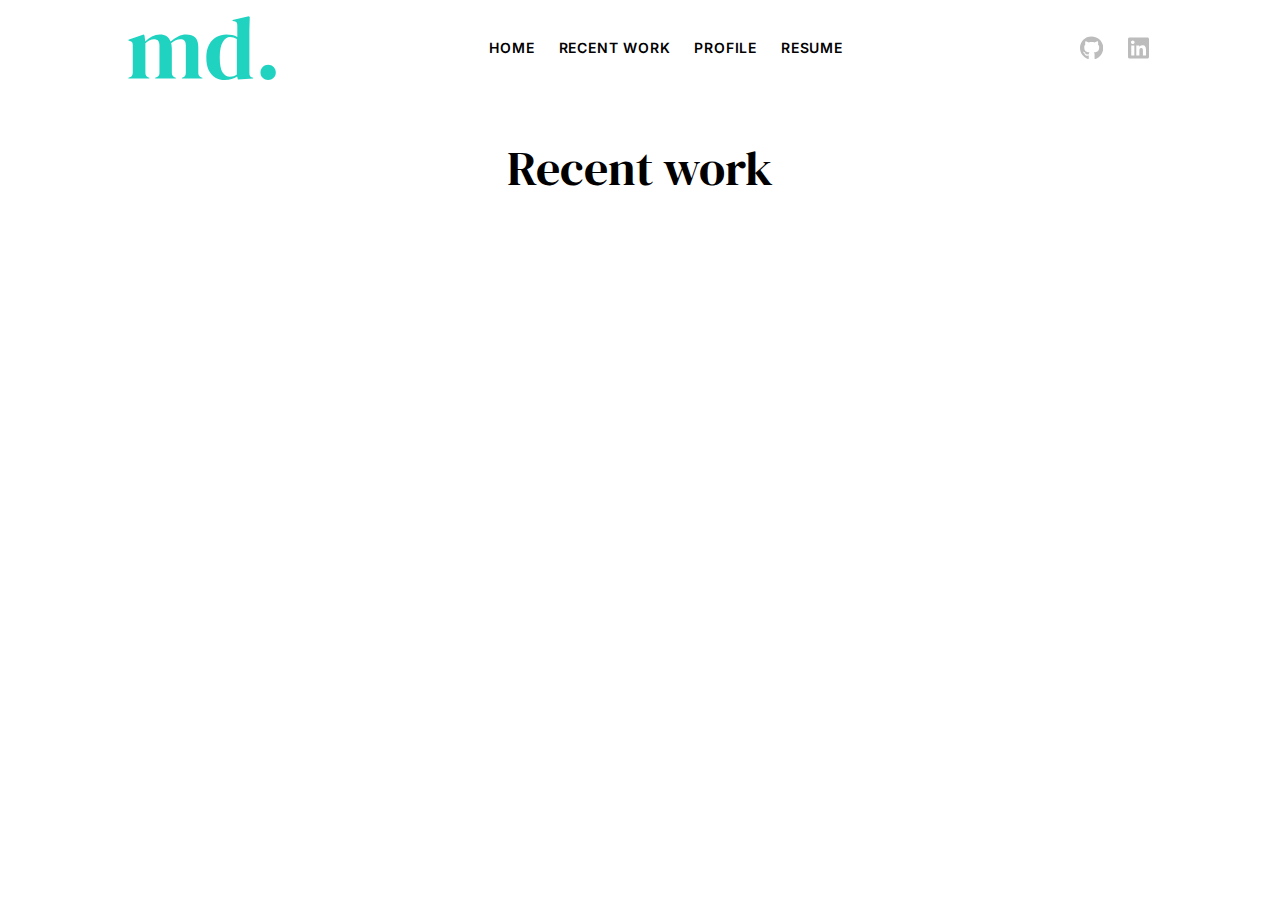
==== commit a37a13d3: "mobile nav" ====
--- a/index.html
+++ b/index.html
@@ -16,7 +16,7 @@
             Martin Duggan // Product Designer // Portfolio 2022
         </title>
     </head>
-    <body>
+    <body class="theme-home">
         <folio-header></folio-header>
         <main class="folio-home">
             <home-intro class="flex-row flex-row--center"></home-intro>
--- a/global/styles/global.css
+++ b/global/styles/global.css
@@ -2115,6 +2115,7 @@
   }
 }
 .mobile-nav--overlay {
+  display: none;
   position: fixed;
   top: 6rem;
   left: 2rem;
@@ -2125,18 +2126,101 @@
   padding: 4rem;
   border-radius: 2rem;
 }
+.mobile-nav--overlay.visible {
+  display: block;
+}
 
 .mobile-nav--list {
   font-family: var(--display-serif);
+}
+
+.mobile-nav--item .label {
+  font-family: var(--text-sans);
+  font-weight: var(--text-sans-bold);
+  font-size: 0.875rem;
+  text-transform: uppercase;
+  letter-spacing: 0.2rem;
 }
 
 .mobile-nav--link {
   font-family: var(--display-serif);
   font-size: 4rem;
   color: #000;
+  line-height: 1.1;
   text-decoration: none;
-}
-
+  position: relative;
+  display: flex;
+  flex-direction: row;
+  align-items: center;
+  margin-bottom: 2rem;
+}
+.mobile-nav--link .icon, .mobile-nav--link .webstore-stats-item .icon-half, .webstore-stats-item .mobile-nav--link .icon-half {
+  height: 2.5rem;
+  fill: var(--folio-turq);
+  margin-left: 1rem;
+}
+
+@media screen and (max-width: 560px) {
+  .mobile-nav--overlay {
+    padding: 4rem 2rem;
+  }
+
+  .mobile-nav--link {
+    font-size: 3rem;
+  }
+  .mobile-nav--link .icon, .mobile-nav--link .webstore-stats-item .icon-half, .webstore-stats-item .mobile-nav--link .icon-half {
+    height: 1.5rem;
+  }
+}
+.theme-home .mobile-nav--link.nav-home:before {
+  display: block;
+  height: 1rem;
+  width: 1rem;
+  border-radius: 0.5rem;
+  background-color: var(--folio-turq);
+  margin-right: 1rem;
+  content: "";
+}
+
+.theme-resume .mobile-nav--link.nav-resume:before {
+  display: block;
+  height: 1rem;
+  width: 1rem;
+  border-radius: 0.5rem;
+  background-color: var(--folio-turq);
+  margin-right: 1rem;
+  content: "";
+}
+
+.theme-profile .mobile-nav--link.nav-profile:before {
+  display: block;
+  height: 1rem;
+  width: 1rem;
+  border-radius: 0.5rem;
+  background-color: var(--folio-turq);
+  margin-right: 1rem;
+  content: "";
+}
+
+.theme-dcl .mobile-nav--link.nav-dcl:before {
+  display: block;
+  height: 1rem;
+  width: 1rem;
+  border-radius: 0.5rem;
+  background-color: var(--folio-turq);
+  margin-right: 1rem;
+  content: "";
+}
+
+.theme-webstore .mobile-nav--link.nav-webstore:before {
+  display: block;
+  height: 1rem;
+  width: 1rem;
+  border-radius: 0.5rem;
+  background-color: var(--folio-turq);
+  margin-right: 1rem;
+  content: "";
+}
 .theme-webstore .header-video {
   background-color: var(--color-webstore);
 }
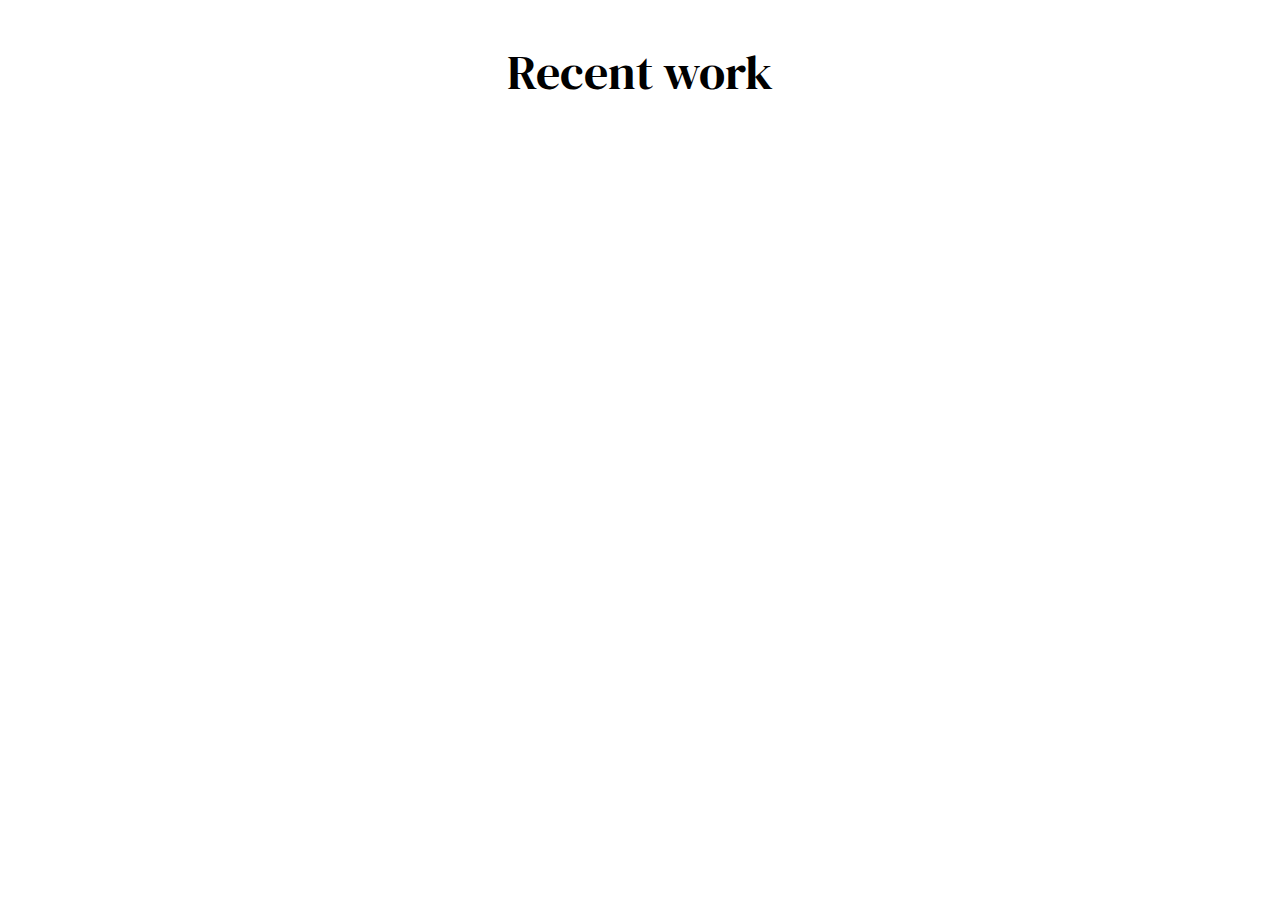
==== commit e6bb26c6: "hotjar embed" ====
--- a/index.html
+++ b/index.html
@@ -15,6 +15,17 @@
         <title>
             Martin Duggan // Product Designer // Portfolio 2022
         </title>
+        <!-- Hotjar Tracking Code for folio22 -->
+        <script>
+            (function(h,o,t,j,a,r){
+                h.hj=h.hj||function(){(h.hj.q=h.hj.q||[]).push(arguments)};
+                h._hjSettings={hjid:3261366,hjsv:6};
+                a=o.getElementsByTagName('head')[0];
+                r=o.createElement('script');r.async=1;
+                r.src=t+h._hjSettings.hjid+j+h._hjSettings.hjsv;
+                a.appendChild(r);
+            })(window,document,'https://static.hotjar.com/c/hotjar-','.js?sv=');
+        </script>
     </head>
     <body class="theme-home">
         <folio-header></folio-header>
--- a/global/styles/global.css
+++ b/global/styles/global.css
@@ -6,6 +6,7 @@
   --text-serif-reg: 400;
   --text-serif-med: 500;
   --folio-primary: #B5F100;
+  --folio-teal: #47ccd8;
   --folio-turq: #20d3c1;
   --folio-turq-light: #00ffe5;
   --folio-turq-rgba: rgba(32, 211, 193, 1);
@@ -1321,7 +1322,7 @@
   grid-column-end: 6;
   align-self: end;
   font-size: 4rem;
-  color: var(--folio-primary);
+  color: var(--folio-turq);
   font-family: var(--display-serif);
   font-weight: 400;
   line-height: 1;
@@ -1354,7 +1355,7 @@
 }
 
 .illus-double-diamond {
-  fill: var(--folio-turq);
+  fill: var(--folio-teal);
   width: 100%;
   height: 100%;
 }
@@ -1833,6 +1834,24 @@
   height: auto;
 }
 
+.cv-courses {
+  display: flex;
+  flex-direction: column;
+}
+
+.course-card .logo {
+  margin-bottom: 0.5rem;
+}
+.course-card .logo .ideo {
+  height: 2rem;
+  width: auto;
+}
+.course-card .details {
+  display: block;
+  font-size: 0.875rem;
+  margin-top: 0.5rem;
+}
+
 /*--------------------------
 RESPONSIVE
 --------------------------*/
